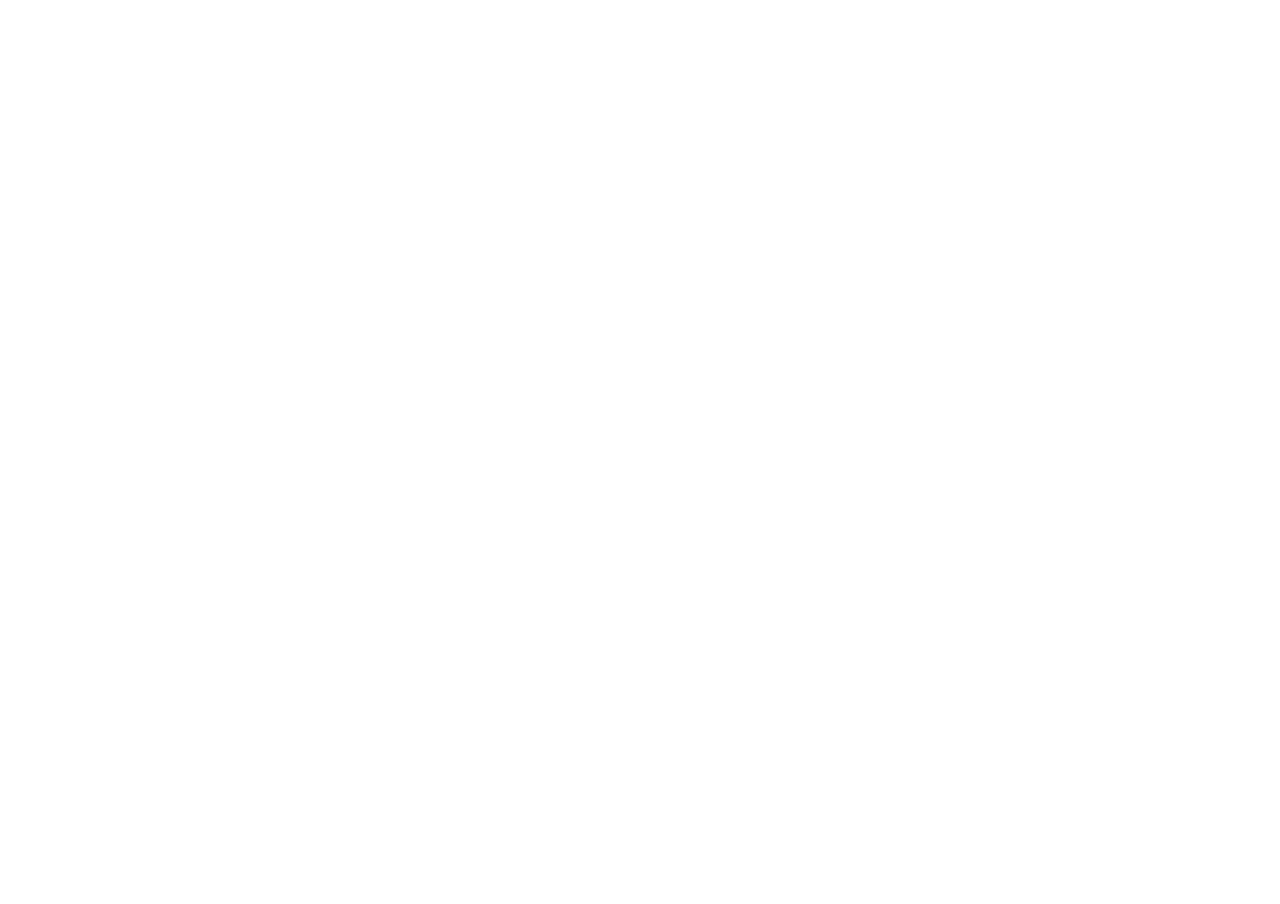
==== index.html @ b3ba5c23 "Create index.html" ====
<!DOCTYPE html>
<html>
<head>
    <meta charset="utf-8">
    <title>Warrior</title>
</head>
<body style="margin: 0;">
    <script>
        // Get the URL query parameters
        const urlParams = new URLSearchParams(window.location.search);
        const port = urlParams.get('port') || '8001'; // Default port is 8001 if not specified
        
        // Build the iframe URL with the specified port
        const iframeUrl = `http://localhost:${port}`;
        
        // Create the iframe element
        const iframe = document.createElement('iframe');
        iframe.src = iframeUrl;
        iframe.style.border = 'none';
        iframe.style.width = '100vw';
        iframe.style.height = '100vh';
        
        // Append the iframe to the body
        document.body.appendChild(iframe);
    </script>
</body>
</html>
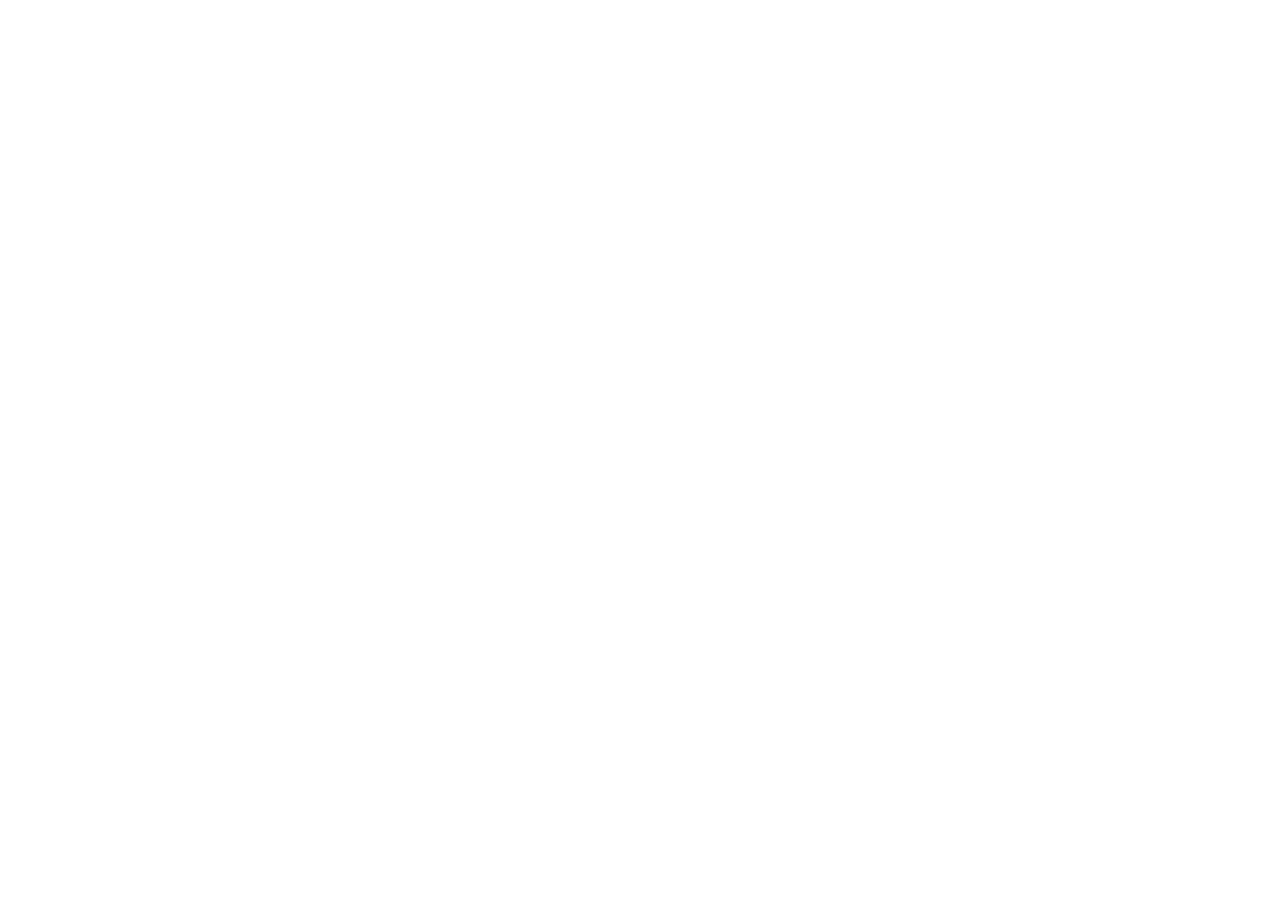
==== commit eb3aa238: "Update index.html" ====
--- a/index.html
+++ b/index.html
@@ -2,13 +2,34 @@
 <html>
 <head>
     <meta charset="utf-8">
-    <title>Warrior</title>
+    <title>Warrior | 8001</title>
+    <style>
+        body {
+            margin: 0;
+            display: flex;
+            align-items: center;
+            justify-content: center;
+        }
+        
+        #offlineMessage {
+            display: none;
+            position: absolute;
+            top: 50%;
+            left: 50%;
+            transform: translate(-50%, -50%);
+            font-size: 24px;
+        }
+    </style>
 </head>
-<body style="margin: 0;">
+<body>
+    <div id="offlineMessage">Warrior is offline.</div>
     <script>
         // Get the URL query parameters
         const urlParams = new URLSearchParams(window.location.search);
         const port = urlParams.get('port') || '8001'; // Default port is 8001 if not specified
+        
+        // Set the title with the specified port
+        document.title = `Warrior | ${port}`;
         
         // Build the iframe URL with the specified port
         const iframeUrl = `http://localhost:${port}`;
@@ -22,6 +43,16 @@
         
         // Append the iframe to the body
         document.body.appendChild(iframe);
+        
+        // Add event listener for iframe load failure
+        iframe.addEventListener('error', () => {
+            // Hide the iframe
+            iframe.style.display = 'none';
+            
+            // Show the offline message
+            const offlineMessage = document.getElementById('offlineMessage');
+            offlineMessage.style.display = 'block';
+        });
     </script>
 </body>
 </html>
